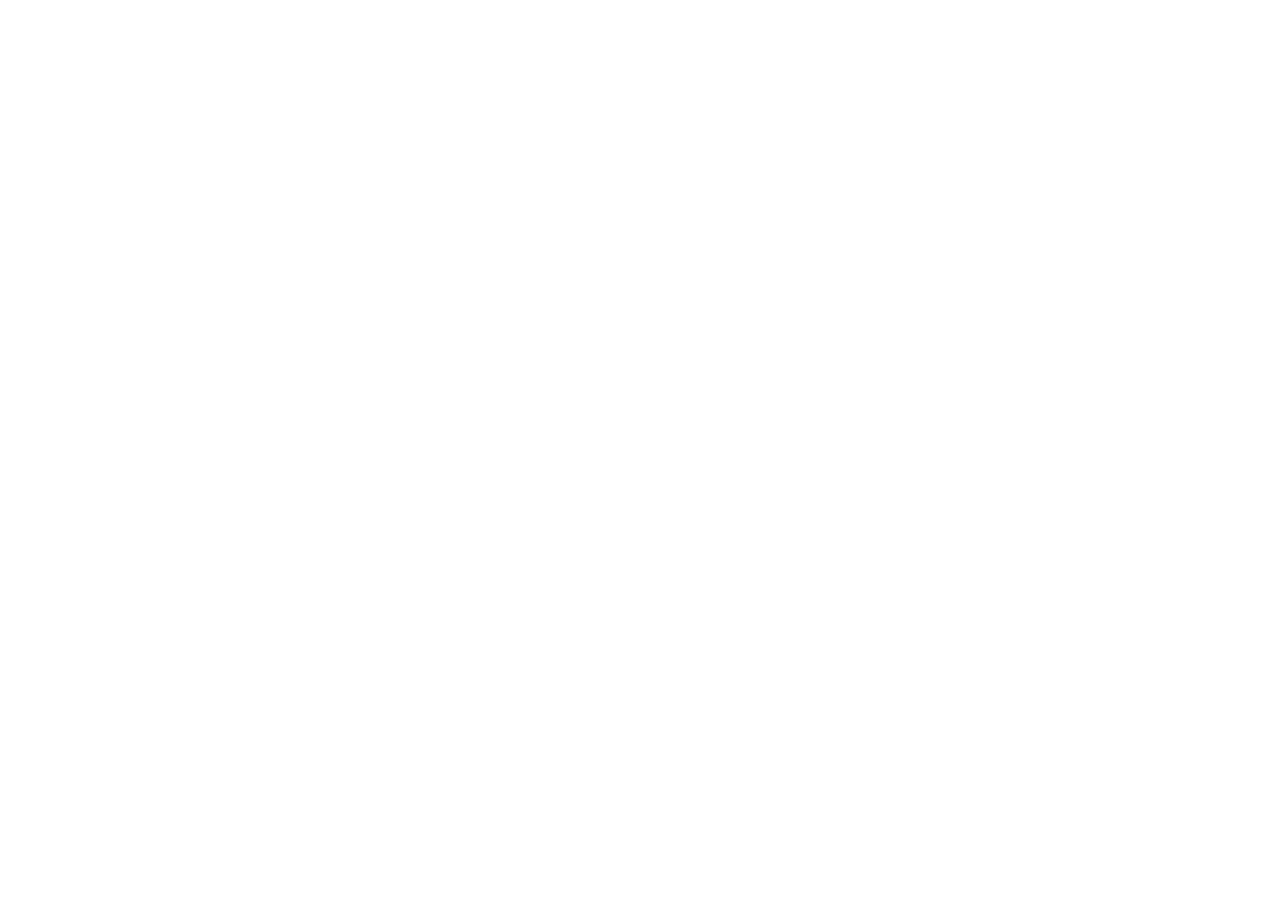
==== index.html @ cb7d4c16 "empty files added" ====
<!DOCTYPE html>
<html lang="en">
<head>
    <meta charset="UTF-8">
    <meta http-equiv="X-UA-Compatible" content="IE=edge">
    <meta name="viewport" content="width=device-width, initial-scale=1.0">
    <title>Document</title>

    <link rel="stylesheet" href="style.css">

    <script src="script.js"></script>

</head>
<body>
    
</body>
</html>
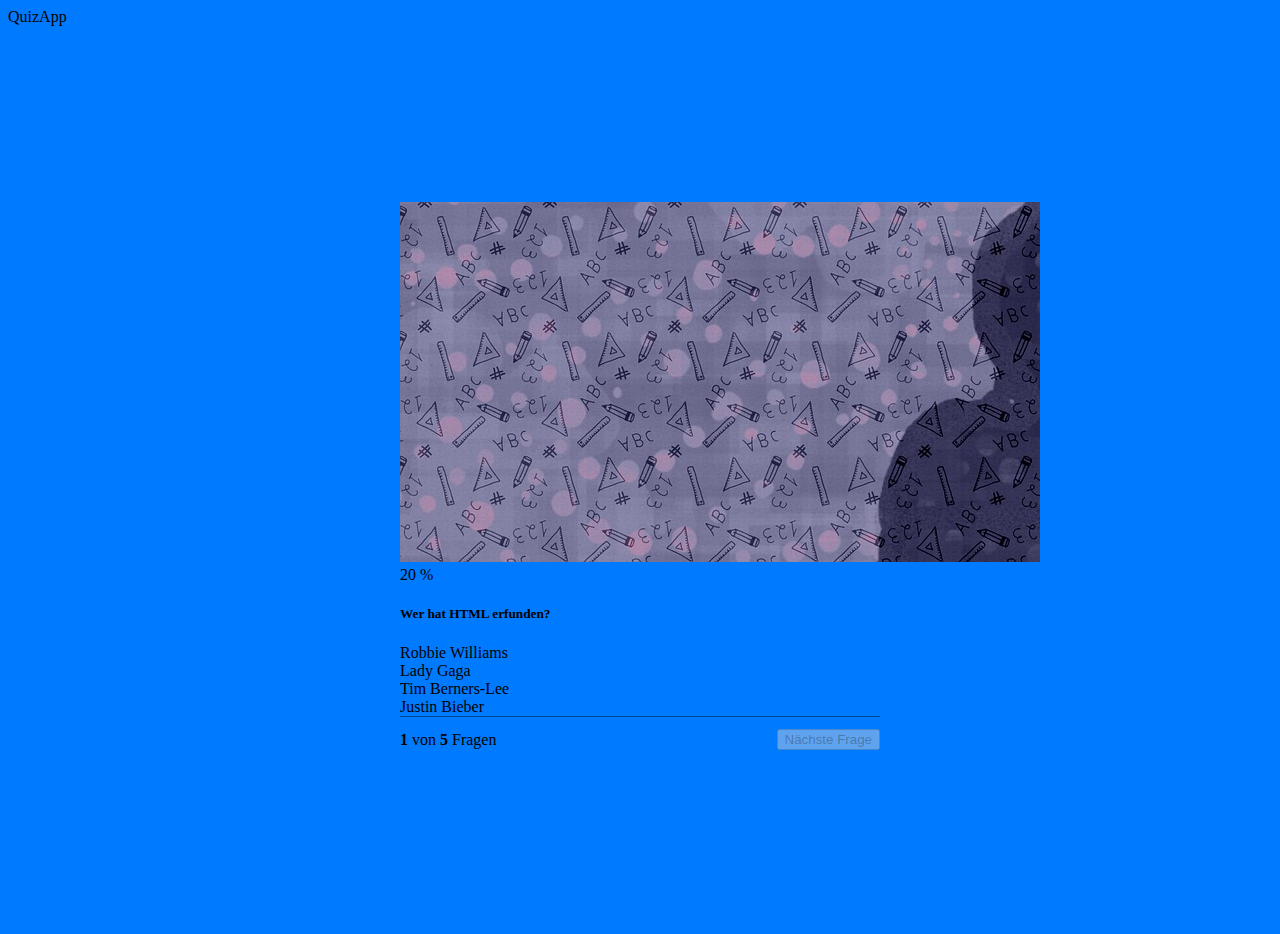
==== commit a6e53d6f: "neuer code" ====
--- a/index.html
+++ b/index.html
@@ -1,17 +1,105 @@
 <!DOCTYPE html>
 <html lang="en">
+
 <head>
-    <meta charset="UTF-8">
-    <meta http-equiv="X-UA-Compatible" content="IE=edge">
-    <meta name="viewport" content="width=device-width, initial-scale=1.0">
-    <title>Document</title>
+  <meta charset="UTF-8">
+  <meta http-equiv="X-UA-Compatible" content="IE=edge">
+  <meta name="viewport" content="width=device-width, initial-scale=1.0">
+  <title>Document</title>
 
-    <link rel="stylesheet" href="style.css">
+  <link rel="stylesheet" href="style.css">
 
-    <script src="script.js"></script>
+  <script src="script.js"></script>
+
+  <!-- Bootstrap files -->
+  <link href="https://cdn.jsdelivr.net/npm/bootstrap@5.1.3/dist/css/bootstrap.min.css" rel="stylesheet"
+    integrity="sha384-1BmE4kWBq78iYhFldvKuhfTAU6auU8tT94WrHftjDbrCEXSU1oBoqyl2QvZ6jIW3" crossorigin="anonymous">
+  <script src="https://cdn.jsdelivr.net/npm/bootstrap@5.1.3/dist/js/bootstrap.bundle.min.js"
+    integrity="sha384-ka7Sk0Gln4gmtz2MlQnikT1wXgYsOg+OMhuP+IlRH9sENBO0LRn5q+8nbTov4+1p"
+    crossorigin="anonymous"></script>
+
 
 </head>
-<body>
-    
+
+<body onload="init()">
+
+  <nav class="navbar navbar-light bg-light">
+    <div class="container-fluid">
+      <span class="navbar-brand mb-0 h1">QuizApp</span>
+    </div>
+  </nav>
+
+
+  <div class="container">
+
+    <div class="card quiz-card">
+      <img src="img/pencil.jpg" id="header-image" class="card-img-top">
+
+
+      <div class="progress">
+        <div class="progress-bar" id="progress-bar" role="progressbar" style="width: 0%;">25%</div>
+      </div>
+
+
+      <div class="card-body" id="endScreen" style="display: none;">
+        <div class="text-center final-headline">Quiz beendet!
+        </div>
+
+
+        <div class="text-center">
+          Du hast <b id="amount-of-right-questions">xxx</b> Fragen von <b id="amount-of-questions">xxx</b> richtig
+          beantwortet.
+        </div>
+
+        <div class="button-row">
+          <button onclick="restartGame()" class="btn btn-primary">Erneut spielen</button>
+        </div>
+
+      </div>
+
+      <div class="card-body" id="questionBody">
+        <h5 class="card-title" id="questiontext">Frage</h5>
+
+        <div class="card quiz-answer-card mb-2" onclick="answer('answer_1')">
+          <div class="card-body" id="answer_1">
+            Antwort
+          </div>
+        </div>
+
+        <div class="card quiz-answer-card mb-2" onclick="answer('answer_2')">
+          <div class="card-body" id="answer_2">
+            Antwort
+          </div>
+        </div>
+
+        <div class="card quiz-answer-card mb-2" onclick="answer('answer_3')">
+          <div class="card-body" id="answer_3">
+            Antwort
+          </div>
+        </div>
+
+        <div class="card quiz-answer-card mb-2" onclick="answer('answer_4')">
+          <div class="card-body" id="answer_4">
+            Antwort
+          </div>
+        </div>
+
+        <div class="question-footer">
+          <span>
+            <b id="question-number">1</b> von <b id="all-questions">5</b> Fragen
+          </span>
+
+          <button onclick="nextQuestion()" class="btn btn-primary" id="next-button" disabled>Nächste Frage</button>
+
+        </div>
+
+
+
+      </div>
+    </div>
+
+  </div>
+
 </body>
+
 </html>--- a/style.css
+++ b/style.css
@@ -0,0 +1,51 @@
+body {
+    background-color: #007aff !important;
+}
+
+.container {
+    min-height: 100vh;
+    background-color: #007aff !important;
+    display: flex;
+    align-items: center;
+    justify-content: center;
+}
+
+.quiz-card {
+    width: 30rem;
+}
+
+.question-footer {
+    border-top: 1px solid rgba(0,0,0,0.4);
+    display: flex;
+    justify-content: space-between;
+    align-items: center;
+    padding-top: 12px;
+}
+
+.quiz-answer-card:hover {
+    cursor: pointer;
+    background-color: rgba(0,0,0,0.05);
+}
+
+.bg-success, .bg-danger {
+    color: white;
+}
+
+.width-100 {
+    width: 100%;
+}
+
+.text-center {
+    text-align: center;
+}
+
+.final-headline {
+    font-size: 38px;
+    margin-bottom: 32px;
+}
+
+.button-row {
+    display: flex;
+    justify-content: center;
+    margin-top: 24px;
+}